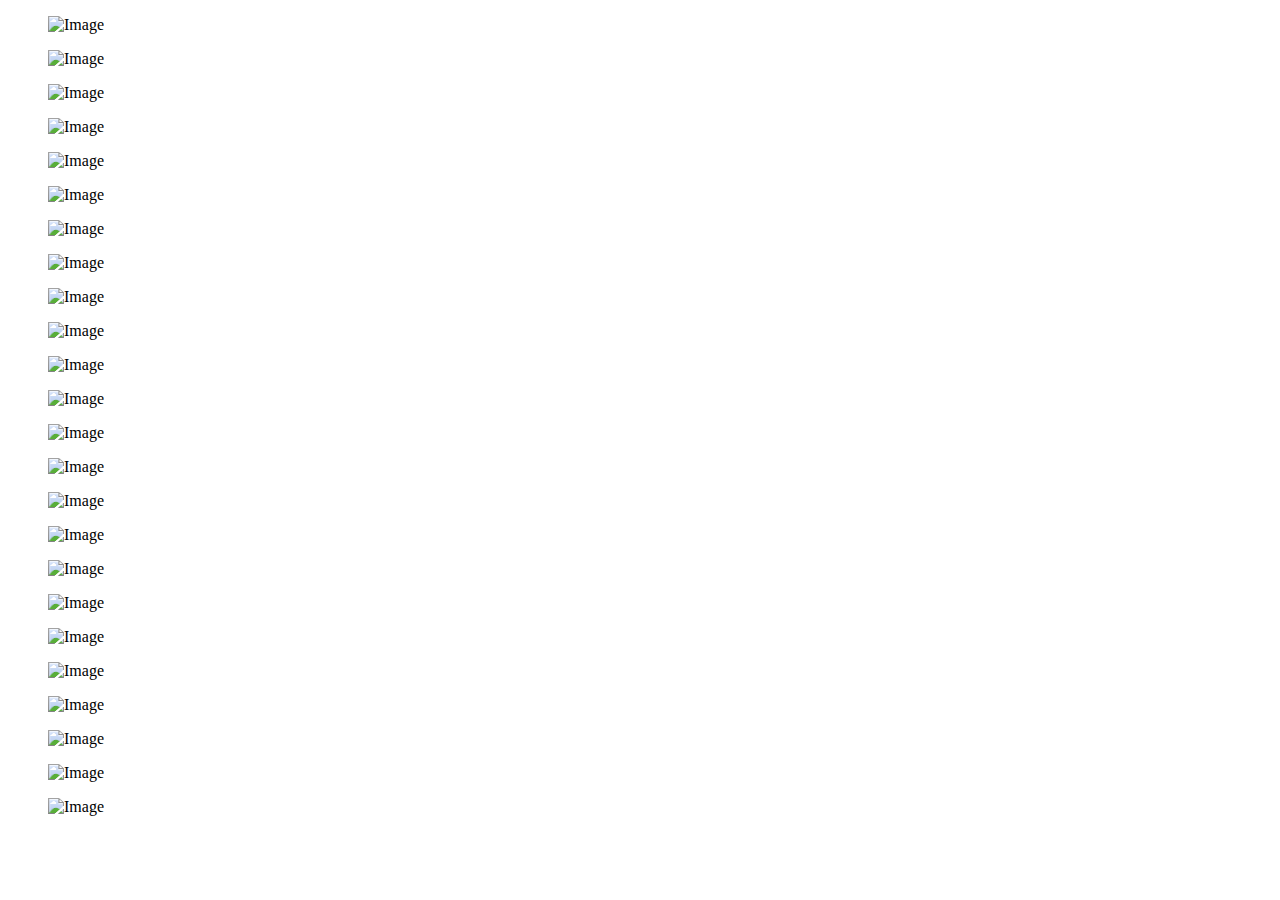
==== sticky-grid-items.html @ 9a637ba0 "adds first exploration" ====
<!DOCTYPE html>
<html lang="en">
  <head>
    <meta charset="UTF-8" />
    <meta name="viewport" content="width=device-width, initial-scale=1.0" />
    <link rel="preconnect" href="https://fonts.googleapis.com" />
    <link rel="preconnect" href="https://fonts.gstatic.com" crossorigin />
    <link
      href="https://fonts.googleapis.com/css2?family=Source+Code+Pro:wght@200;300;400;500;600&display=swap"
      rel="stylesheet"
    />
    <link rel="stylesheet" href="css/main.css" />
    <title>Sticky Grid Items</title>
  </head>
  <body>
    <div class="container grid">
      <div class="grid__item">
        <figure class="image">
          <img
            src="https://dr.savee-cdn.com/things/6/5/45008ca5e20aa2ce403d5f.webp"
            alt="Image"
          />
        </figure>
      </div>
      <div class="grid__item">
        <figure class="image">
          <img
            src="https://dr.savee-cdn.com/things/6/2/2b84cb1e062d7139d89015.webp"
            alt="Image"
          />
        </figure>
      </div>
      <div class="grid__item">
        <figure class="image">
          <img
            src="https://dr.savee-cdn.com/things/6/5/3c75b461161dd137a2bbd1.webp"
            alt="Image"
          />
        </figure>
      </div>
      <div class="grid__item">
        <figure class="image">
          <img
            src="https://dr.savee-cdn.com/things/6/5/2713c5c9034624bb201cfb.webp"
            alt="Image"
          />
        </figure>
      </div>
      <div class="grid__item">
        <figure class="image">
          <img
            src="https://dr.savee-cdn.com/things/6/4/e982ab3cb33b732412dd66.webp"
            alt="Image"
          />
        </figure>
      </div>
      <div class="grid__item">
        <figure class="image">
          <img
            src="https://dr.savee-cdn.com/things/6/1/4cfd526757bd62dd1f8b6b.webp"
            alt="Image"
          />
        </figure>
      </div>
      <div class="grid__item">
        <figure class="image">
          <img
            src="https://dr.savee-cdn.com/things/6/5/2d7a02335d40d6b9a977ce.webp"
            alt="Image"
          />
        </figure>
      </div>
      <div class="grid__item">
        <figure class="image">
          <img
            src="https://dr.savee-cdn.com/things/6/5/2931d893b86274ac5ef293.webp"
            alt="Image"
          />
        </figure>
      </div>
      <div class="grid__item">
        <figure class="image">
          <img
            src="https://dr.savee-cdn.com/things/6/5/0211e5b8ce5f93e4346b0b.png"
            alt="Image"
          />
        </figure>
      </div>
      <div class="grid__item">
        <figure class="image">
          <img
            src="https://dr.savee-cdn.com/things/6/5/282ee51adff8d0eb3fdc8a.webp"
            alt="Image"
          />
        </figure>
      </div>
      <div class="grid__item">
        <figure class="image">
          <img
            src="https://dr.savee-cdn.com/things/6/5/2587b8448179643bd96285.webp"
            alt="Image"
          />
        </figure>
      </div>
      <div class="grid__item">
        <figure class="image">
          <img
            src="https://dr.savee-cdn.com/things/6/5/25880be863fa792bbd8d1b.webp"
            alt="Image"
          />
        </figure>
      </div>
      <div class="grid__item">
        <figure class="image">
          <img
            src="https://dr.savee-cdn.com/things/6/5/2243aecd70f0532f8cfd23.webp"
            alt="Image"
          />
        </figure>
      </div>
      <div class="grid__item">
        <figure class="image">
          <img
            src="https://dr.savee-cdn.com/things/6/5/249165ee6ba24de5b40bf1.webp"
            alt="Image"
          />
        </figure>
      </div>
      <div class="grid__item">
        <figure class="image">
          <img
            src="https://dr.savee-cdn.com/things/6/5/2491959d5f22f27a2d2453.webp"
            alt="Image"
          />
        </figure>
      </div>
      <div class="grid__item">
        <figure class="image">
          <img
            src="https://dr.savee-cdn.com/things/6/5/24913e8a685cf61b74dc35.png"
            alt="Image"
          />
        </figure>
      </div>
      <div class="grid__item">
        <figure class="image">
          <img
            src="https://dr.savee-cdn.com/things/6/5/24912aee6ba24de5b40a98.webp"
            alt="Image"
          />
        </figure>
      </div>
      <div class="grid__item">
        <figure class="image">
          <img
            src="https://dr.savee-cdn.com/things/6/4/46d2fff5fff1714232c996.webp"
            alt="Image"
          />
        </figure>
      </div>
      <div class="grid__item">
        <figure class="image">
          <img
            src="https://dr.savee-cdn.com/things/6/5/207964d5480643a411d1f5.webp"
            alt="Image"
          />
        </figure>
      </div>
      <div class="grid__item">
        <figure class="image">
          <img
            src="https://dr.savee-cdn.com/things/6/4/08cf2f7fa5bacbd441edda.webp"
            alt="Image"
          />
        </figure>
      </div>
      <div class="grid__item">
        <figure class="image">
          <img
            src="https://dr.savee-cdn.com/things/6/5/2078ce197b51d7815b6807.webp"
            alt="Image"
          />
        </figure>
      </div>
      <div class="grid__item">
        <figure class="image">
          <img
            src="https://dr.savee-cdn.com/things/6/5/1ac64c769ee0aa53e2f26d.webp"
            alt="Image"
          />
        </figure>
      </div>
      <div class="grid__item">
        <figure class="image">
          <img
            src="https://dr.savee-cdn.com/things/6/5/1ac053aa877bd3e245b123.webp"
            alt="Image"
          />
        </figure>
      </div>
      <div class="grid__item">
        <figure class="image">
          <img
            src="https://dr.savee-cdn.com/things/6/4/4aa7a0501da3b078b965b3.webp"
            alt="Image"
          />
        </figure>
      </div>
    </div>
  </body>
</html>
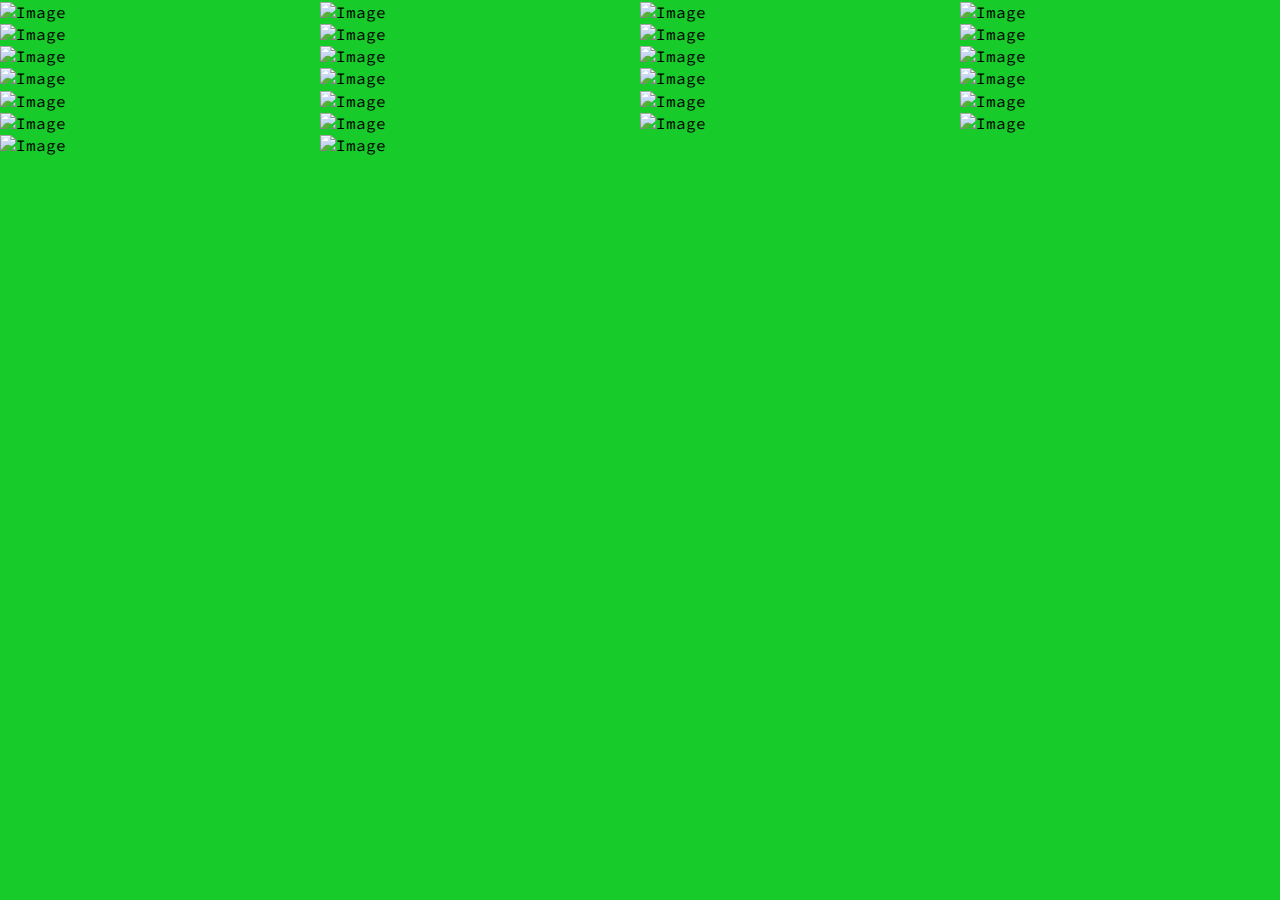
==== commit 11b58eda: "updates everything" ====
--- a/sticky-grid-items.html
+++ b/sticky-grid-items.html
@@ -33,6 +33,22 @@
       <div class="grid__item">
         <figure class="image">
           <img
+            src="https://dr.savee-cdn.com/things/6/4/83497f554c14d9836467a0.png"
+            alt="Image"
+          />
+        </figure>
+      </div>
+      <div class="grid__item">
+        <figure class="image">
+          <img
+            src="https://dr.savee-cdn.com/things/6/5/3c75b461161dd137a2bbd1.webp"
+            alt="Image"
+          />
+        </figure>
+      </div>
+      <div class="grid__item">
+        <figure class="image">
+          <img
             src="https://dr.savee-cdn.com/things/6/5/3c75b461161dd137a2bbd1.webp"
             alt="Image"
           />
--- a/css/main.css
+++ b/css/main.css
@@ -0,0 +1,83 @@
+*,
+*:before,
+*:after {
+  margin: 0;
+  padding: 0;
+  -webkit-box-sizing: border-box;
+  -moz-box-sizing: border-box;
+  box-sizing: border-box;
+}
+
+body {
+  background-color: #16cb2a;
+  overscroll-behavior-y: none;
+  font-family: "Source Code Pro", monospace;
+}
+
+nav li {
+  padding: 1rem;
+}
+
+h2 {
+  padding: 1rem;
+  max-width: 30rem;
+}
+
+a,
+a:visited {
+  color: inherit;
+}
+
+a + a {
+  text-decoration: none;
+  cursor: crosshair;
+}
+
+.link-wrapper {
+  display: flex;
+  gap: 0.5ch;
+  color: blue;
+}
+
+img {
+  width: 100%;
+  height: auto;
+  vertical-align: middle;
+}
+
+.cover {
+  display: none;
+  align-items: center;
+  justify-content: center;
+  position: fixed;
+  top: 0;
+  left: 0;
+  width: 100%;
+  height: 100%;
+  background-color: #16cb2a;
+  z-index: 100;
+}
+
+@media (max-width: 768px) {
+  .cover {
+    display: flex;
+  }
+}
+
+.container {
+  margin-bottom: 30rem;
+}
+
+.grid {
+  display: grid;
+  grid-template-columns: repeat(4, 1fr);
+  gap: 0;
+}
+
+.grid__item {
+}
+
+.grid__item .image {
+  position: sticky;
+  top: 0;
+}
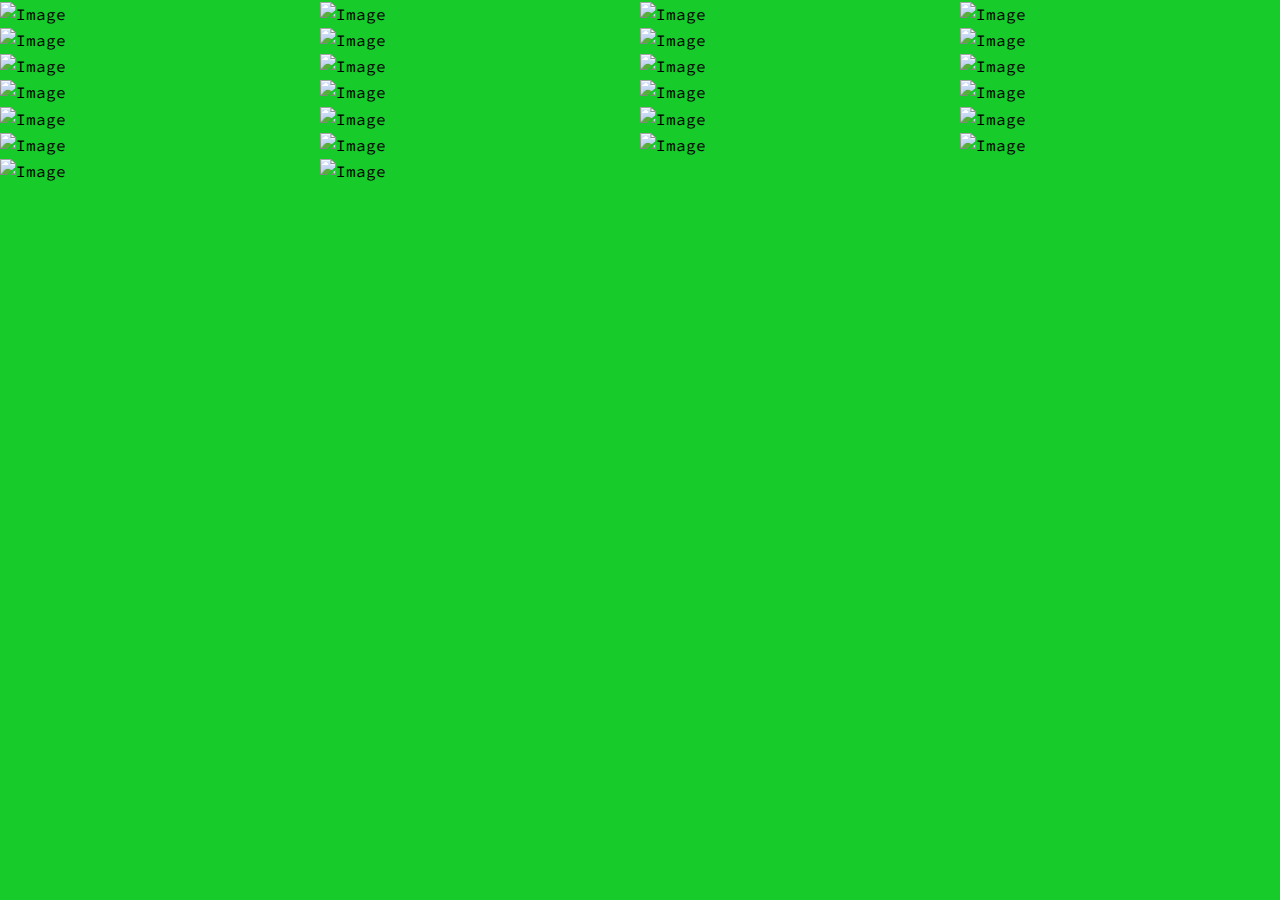
==== commit e3f70e36: "updates everything" ====
--- a/sticky-grid-items.html
+++ b/sticky-grid-items.html
@@ -13,6 +13,7 @@
     <title>Sticky Grid Items</title>
   </head>
   <body>
+    <div class="cover"><h3>Please View on Desktop :)</h3></div>
     <div class="container grid">
       <div class="grid__item">
         <figure class="image">
--- a/css/main.css
+++ b/css/main.css
@@ -12,15 +12,37 @@
   background-color: #16cb2a;
   overscroll-behavior-y: none;
   font-family: "Source Code Pro", monospace;
+  font-size: 1rem;
+  line-height: 1.5;
+}
+
+img {
+  width: 100%;
+  height: auto;
+  vertical-align: middle;
+}
+
+nav {
+  max-width: min(100%, 30rem);
 }
 
 nav li {
   padding: 1rem;
+  list-style: none;
+}
+
+h1,
+h2 {
+  padding: 1rem;
+  max-width: min(100%, 30rem);
+}
+
+h1 {
+  font-size: 1.75rem;
 }
 
 h2 {
-  padding: 1rem;
-  max-width: 30rem;
+  font-size: 1.25rem;
 }
 
 a,
@@ -37,12 +59,6 @@
   display: flex;
   gap: 0.5ch;
   color: blue;
-}
-
-img {
-  width: 100%;
-  height: auto;
-  vertical-align: middle;
 }
 
 .cover {
@@ -75,6 +91,7 @@
 }
 
 .grid__item {
+  position: relative;
 }
 
 .grid__item .image {
